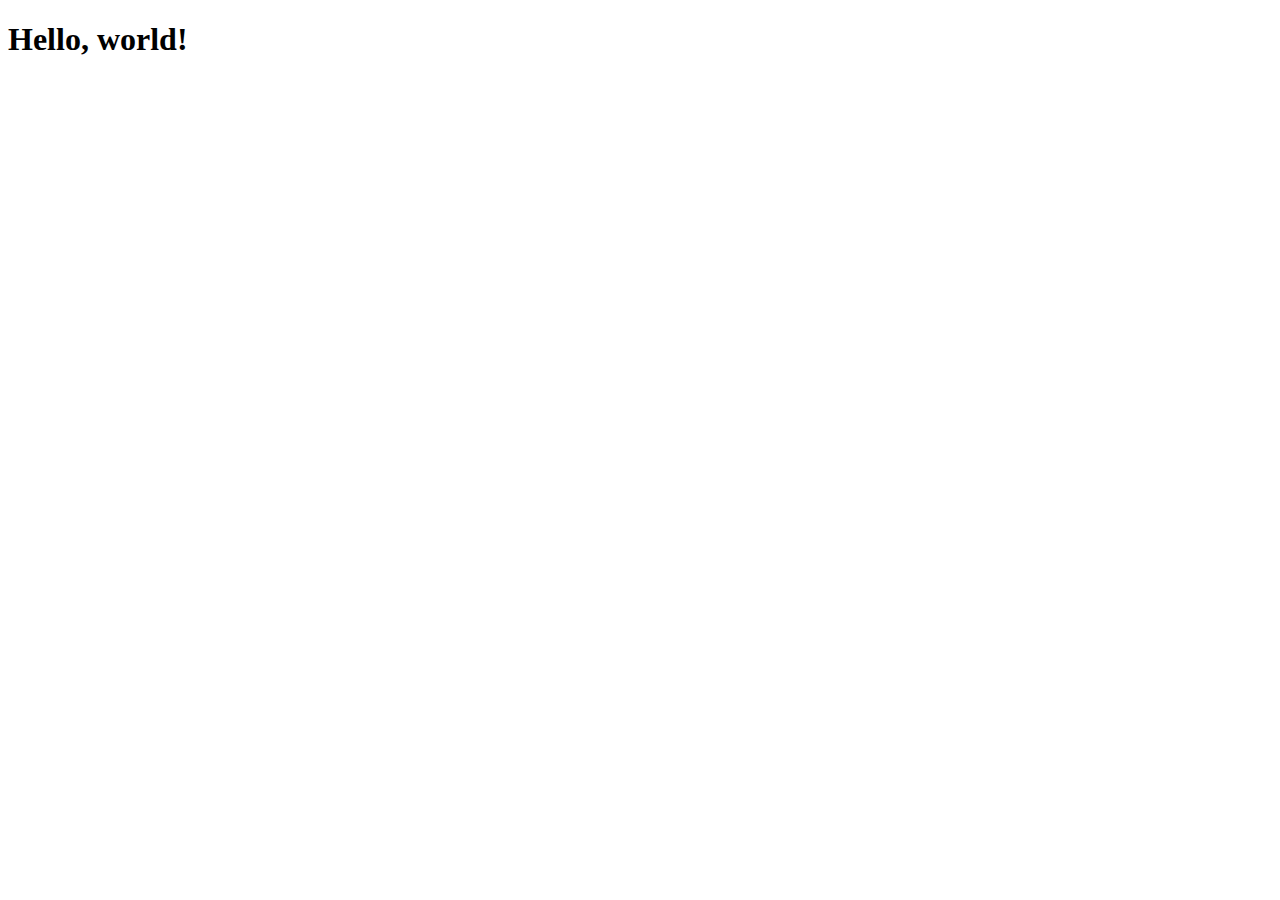
==== index.html @ a8c80caf "nothing" ====
<!doctype html>
<html lang="en">

<head>
    <!-- Required meta tags -->
    <meta charset="utf-8">
    <meta name="viewport" content="width=device-width, initial-scale=1, shrink-to-fit=no">

    <!-- Bootstrap CSS -->
    <link rel="stylesheet" href="https://cdn.jsdelivr.net/npm/bootstrap@4.6.0/dist/css/bootstrap.min.css" integrity="sha384-B0vP5xmATw1+K9KRQjQERJvTumQW0nPEzvF6L/Z6nronJ3oUOFUFpCjEUQouq2+l" crossorigin="anonymous">

    <!-- My CSS -->
    <link rel="stylesheet" href="css/main.css">

    <title>D'Body Shop</title>
</head>

<body>
    <h1>Hello, world!</h1>

    <!-- Optional JavaScript; choose one of the two! -->

    <!-- Option 1: jQuery and Bootstrap Bundle (includes Popper) -->
    <script src="https://code.jquery.com/jquery-3.5.1.slim.min.js" integrity="sha384-DfXdz2htPH0lsSSs5nCTpuj/zy4C+OGpamoFVy38MVBnE+IbbVYUew+OrCXaRkfj" crossorigin="anonymous"></script>
    <script src="https://cdn.jsdelivr.net/npm/bootstrap@4.6.0/dist/js/bootstrap.bundle.min.js" integrity="sha384-Piv4xVNRyMGpqkS2by6br4gNJ7DXjqk09RmUpJ8jgGtD7zP9yug3goQfGII0yAns" crossorigin="anonymous"></script>

    <!-- Option 2: Separate Popper and Bootstrap JS -->
    <!--
    <script src="https://code.jquery.com/jquery-3.5.1.slim.min.js" integrity="sha384-DfXdz2htPH0lsSSs5nCTpuj/zy4C+OGpamoFVy38MVBnE+IbbVYUew+OrCXaRkfj" crossorigin="anonymous"></script>
    <script src="https://cdn.jsdelivr.net/npm/popper.js@1.16.1/dist/umd/popper.min.js" integrity="sha384-9/reFTGAW83EW2RDu2S0VKaIzap3H66lZH81PoYlFhbGU+6BZp6G7niu735Sk7lN" crossorigin="anonymous"></script>
    <script src="https://cdn.jsdelivr.net/npm/bootstrap@4.6.0/dist/js/bootstrap.min.js" integrity="sha384-+YQ4JLhjyBLPDQt//I+STsc9iw4uQqACwlvpslubQzn4u2UU2UFM80nGisd026JF" crossorigin="anonymous"></script>
    -->
</body>

</html>
---- css/main.css ----
body {
  background-image: url(../img/bg.png);
  background-position: top;
  background-repeat: no-repeat;
  background-size: 100vmax;
}

/*# sourceMappingURL=main.css.map */
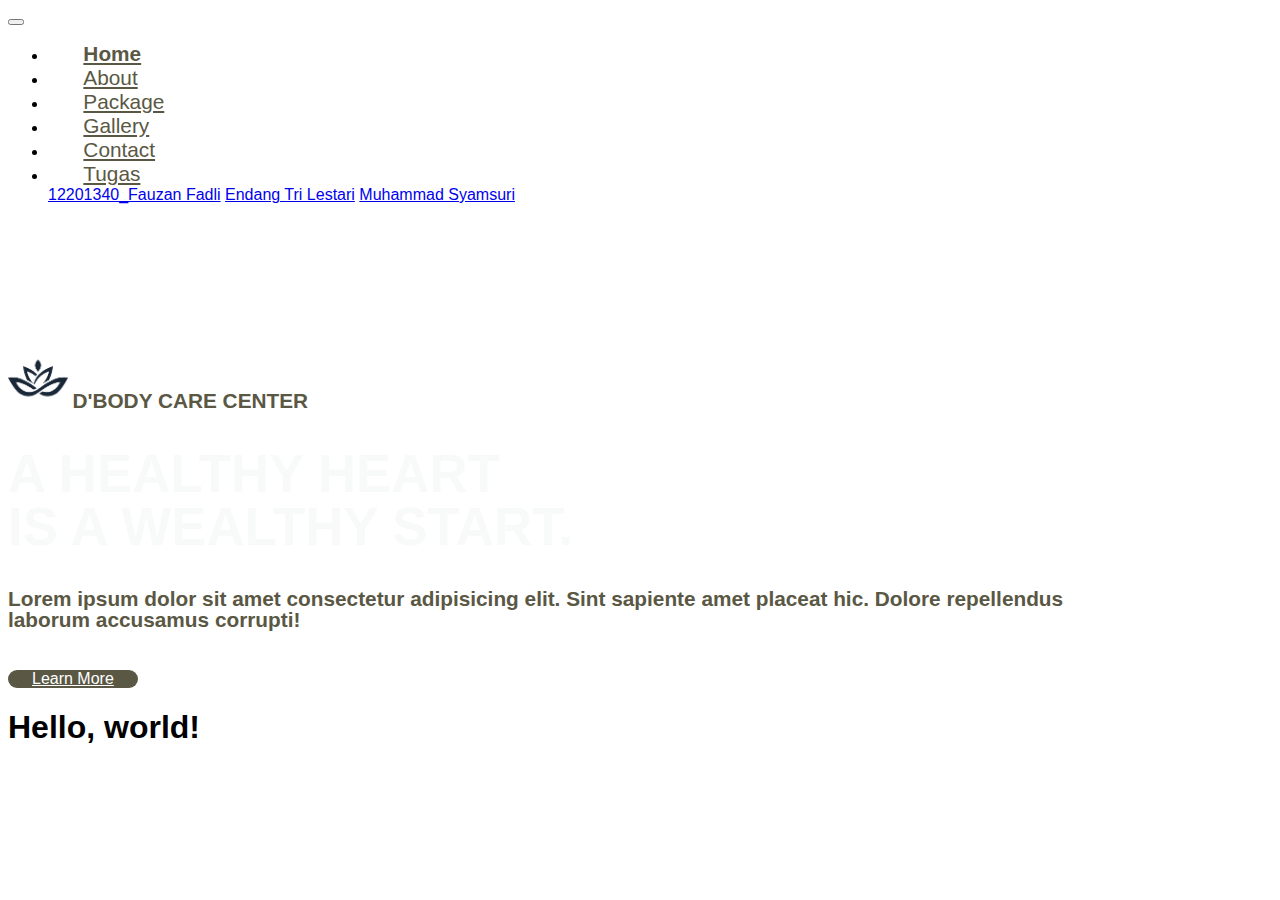
==== commit 3657e72c: "Tinggal ikon sosmed" ====
--- a/index.html
+++ b/index.html
@@ -16,6 +16,59 @@
 </head>
 
 <body>
+
+<!-- NavBar -->
+<div class="container my-4">
+  <nav class="navbar navbar-expand-lg navbar-light bg-transparent custom-nav">
+    <a class="navbar-brand" href="#"></a>
+    <button class="navbar-toggler" type="button" data-toggle="collapse" data-target="#navbarNavDropdown" aria-controls="navbarNavDropdown" aria-expanded="false" aria-label="Toggle navigation">
+      <span class="navbar-toggler-icon"></span>
+    </button>
+    <div class="collapse navbar-collapse justify-content-center" id="navbarNavDropdown">
+      <ul class="navbar-nav">
+        <li class="nav-item active">
+          <a class="nav-link home" href="#">Home</a>
+        </li>
+        <li class="nav-item">
+          <a class="nav-link navLink" href="#">About</a>
+        </li>
+        <li class="nav-item">
+          <a class="nav-link navLink" href="#">Package</a>
+        </li>
+        <li class="nav-item">
+          <a class="nav-link navLink" href="#">Gallery</a>
+        </li>
+        <li class="nav-item">
+          <a class="nav-link navLink" href="#">Contact</a>
+        </li>
+        <li class="nav-item dropdown">
+          <a class="nav-link navLink dropdown-toggle" href="#" id="navbarDropdownMenuLink" role="button" data-toggle="dropdown" aria-haspopup="true" aria-expanded="false">
+            Tugas
+          </a>
+          <div class="dropdown-menu" aria-labelledby="navbarDropdownMenuLink">
+            <a class="dropdown-item" href="#">12201340_Fauzan Fadli</a>
+            <a class="dropdown-item" href="#">Endang Tri Lestari</a>
+            <a class="dropdown-item" href="#">Muhammad Syamsuri</a>
+          </div>
+        </li>
+      </ul>
+    </div>
+  </nav>
+</div>
+
+<div class="container">
+    <div class="row main-text justify-content-end">
+        <div class="col-12 col-lg-6">
+            <img src="img/logo.png" alt="D'Body Care Center - logo">
+            <span>D'Body Care Center</span>
+            <h1>a healthy heart<br>is a wealthy start.</h1>
+            <p>Lorem ipsum dolor sit amet consectetur adipisicing elit. Sint sapiente amet placeat hic. Dolore repellendus laborum accusamus corrupti!</p>
+            <br>
+            <a href="#" class="btn">Learn More</a>
+        </div>
+    </div>
+</div>
+
     <h1>Hello, world!</h1>
 
     <!-- Optional JavaScript; choose one of the two! -->
--- a/css/main.css
+++ b/css/main.css
@@ -1,8 +1,81 @@
 body {
+  font-family: "Montserrat", sans-serif;
+}
+body::before {
+  content: "";
   background-image: url(../img/bg.png);
   background-position: top;
   background-repeat: no-repeat;
   background-size: 100vmax;
+  opacity: 0.9;
+  position: absolute;
+  top: 0;
+  bottom: 0;
+  left: 0;
+  right: 0;
+}
+
+.custom-nav #navbarNavDropdown .navbar-nav .nav-item .home {
+  font-weight: 700;
+}
+.custom-nav #navbarNavDropdown .navbar-nav .nav-item .navLink {
+  font-weight: 500;
+}
+.custom-nav #navbarNavDropdown .navbar-nav .nav-item .home, .custom-nav #navbarNavDropdown .navbar-nav .nav-item .navLink {
+  color: #5a5844;
+  margin-left: 1.7em;
+  margin-right: 1.7em;
+  transition: 0.3s;
+  font-size: 1.3rem;
+}
+.custom-nav #navbarNavDropdown .navbar-nav .nav-item .home:hover, .custom-nav #navbarNavDropdown .navbar-nav .nav-item .navLink:hover {
+  background-color: #5a5844;
+  color: #eaeeed;
+  padding-left: 0.5em;
+  padding-right: 0.5em;
+  border-radius: 2em;
+}
+
+.main-text {
+  margin-top: 9em;
+  margin-right: 8em;
+}
+.main-text img {
+  width: 60px;
+}
+.main-text span {
+  text-transform: uppercase;
+}
+.main-text h1 {
+  font-weight: 800;
+  font-size: 3.3rem;
+  color: #f8f9f9;
+  text-transform: uppercase;
+  white-space: nowrap;
+}
+.main-text span, .main-text p {
+  font-weight: 700;
+  color: #5a5844;
+  font-size: 1.3rem;
+}
+.main-text h1, .main-text p {
+  line-height: 1;
+}
+.main-text a {
+  display: inline-block;
+  color: white;
+  border-radius: 2em;
+  background-color: #5a5844;
+  padding-left: 1.5em;
+  padding-right: 1.5em;
+  font-weight: 500;
+  font-size: 1rem;
+  transition: 0.2s;
+}
+.main-text a:hover {
+  color: black;
+  background-color: transparent;
+  border: 2px solid #5a5844;
 }
 
 /*# sourceMappingURL=main.css.map */
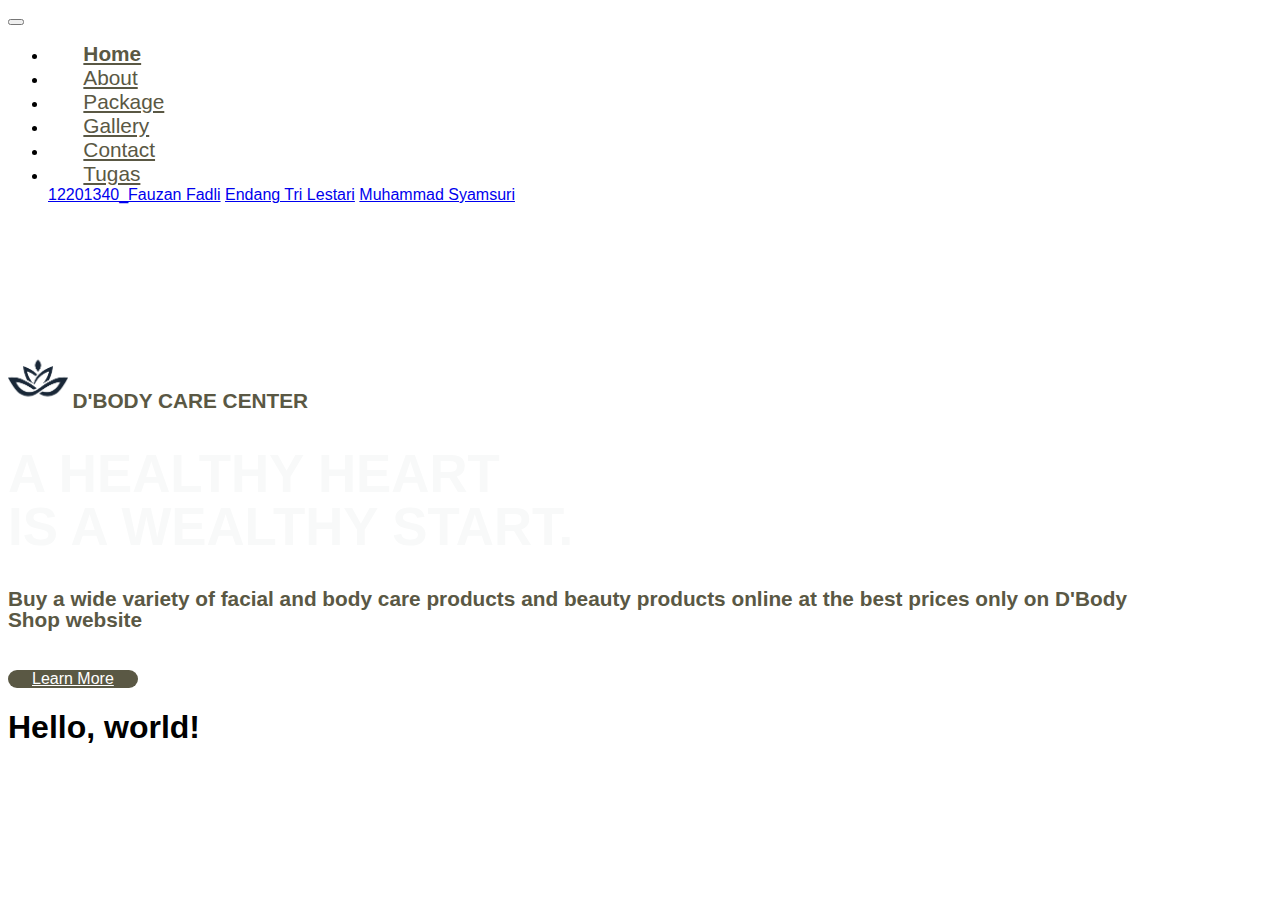
==== commit 9e4cd120: "Ubah tulisan Lorem" ====
--- a/index.html
+++ b/index.html
@@ -62,7 +62,7 @@
             <img src="img/logo.png" alt="D'Body Care Center - logo">
             <span>D'Body Care Center</span>
             <h1>a healthy heart<br>is a wealthy start.</h1>
-            <p>Lorem ipsum dolor sit amet consectetur adipisicing elit. Sint sapiente amet placeat hic. Dolore repellendus laborum accusamus corrupti!</p>
+            <p>Buy a wide variety of facial and body care products and beauty products online at the best prices only on D'Body Shop website</p>
             <br>
             <a href="#" class="btn">Learn More</a>
         </div>
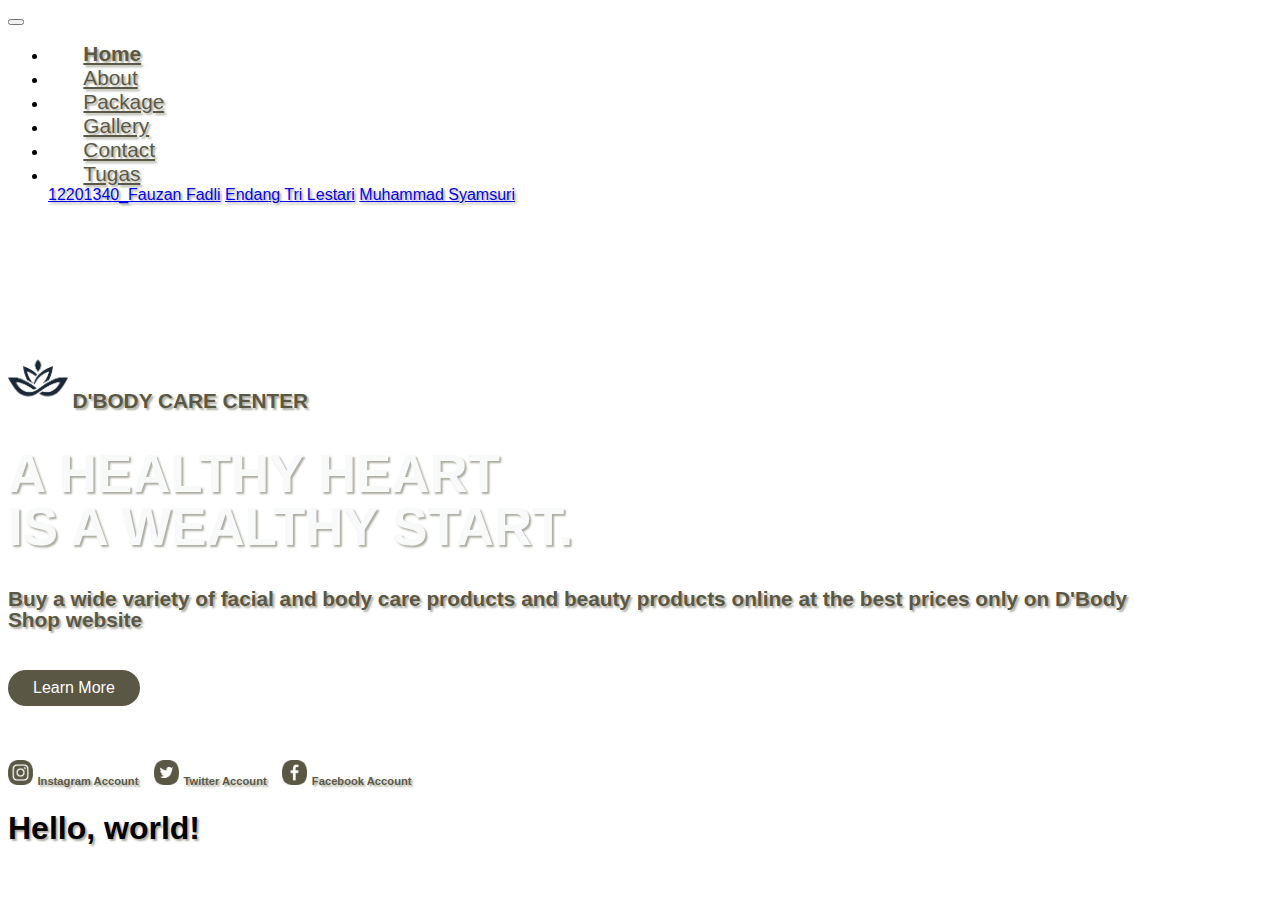
==== commit 8d660b71: "Kasih shadow pada teks" ====
--- a/index.html
+++ b/index.html
@@ -59,12 +59,19 @@
 <div class="container">
     <div class="row main-text justify-content-end">
         <div class="col-12 col-lg-6">
-            <img src="img/logo.png" alt="D'Body Care Center - logo">
-            <span>D'Body Care Center</span>
+            <img id="logo" src="img/logo.png" alt="D'Body Care Center - logo">
+            <span id="instanceName">D'Body Care Center</span>
             <h1>a healthy heart<br>is a wealthy start.</h1>
             <p>Buy a wide variety of facial and body care products and beauty products online at the best prices only on D'Body Shop website</p>
             <br>
-            <a href="#" class="btn">Learn More</a>
+            <a href="#" id="btn">Learn More</a>
+            <br><br><br><br>
+            <a href="https://www.instagram.com"><img id="icon" src="img/ic-ig.png" alt="Instagram Logo">
+            <span id="iconText">Instagram Account</span></a>
+            <a href="https://twitter.com"><img id="icon" src="img/ic-tw.png" alt="Twitter Logo">
+            <span id="iconText">Twitter Account</span></a>
+            <a href="https://www.facebook.com"><img id="icon" src="img/ic-fb.png" alt="Facebook Logo">
+            <span id="iconText">Facebook Account</span></a>
         </div>
     </div>
 </div>
--- a/css/main.css
+++ b/css/main.css
@@ -1,5 +1,6 @@
 body {
   font-family: "Montserrat", sans-serif;
+  text-shadow: 2px 2px 2px rgba(90, 88, 68, 0.5);
 }
 body::before {
   content: "";
@@ -40,10 +41,10 @@
   margin-top: 9em;
   margin-right: 8em;
 }
-.main-text img {
+.main-text #logo {
   width: 60px;
 }
-.main-text span {
+.main-text #instanceName {
   text-transform: uppercase;
 }
 .main-text h1 {
@@ -53,7 +54,7 @@
   text-transform: uppercase;
   white-space: nowrap;
 }
-.main-text span, .main-text p {
+.main-text #instanceName, .main-text p {
   font-weight: 700;
   color: #5a5844;
   font-size: 1.3rem;
@@ -61,21 +62,35 @@
 .main-text h1, .main-text p {
   line-height: 1;
 }
-.main-text a {
+.main-text #btn {
   display: inline-block;
+  text-decoration: none;
+  border: 0;
   color: white;
   border-radius: 2em;
   background-color: #5a5844;
-  padding-left: 1.5em;
-  padding-right: 1.5em;
+  padding: 0.5em 1.5em;
   font-weight: 500;
   font-size: 1rem;
   transition: 0.2s;
+  border: 1px solid transparent;
 }
-.main-text a:hover {
+.main-text #btn:hover {
   color: black;
   background-color: transparent;
-  border: 2px solid #5a5844;
+  border: 1px solid #5a5844;
+}
+.main-text a {
+  text-decoration: none;
+}
+.main-text #icon {
+  width: 25px;
+}
+.main-text #iconText {
+  font-weight: 700;
+  color: #5a5844;
+  font-size: 0.7rem;
+  margin-right: 1em;
 }
 
 /*# sourceMappingURL=main.css.map */
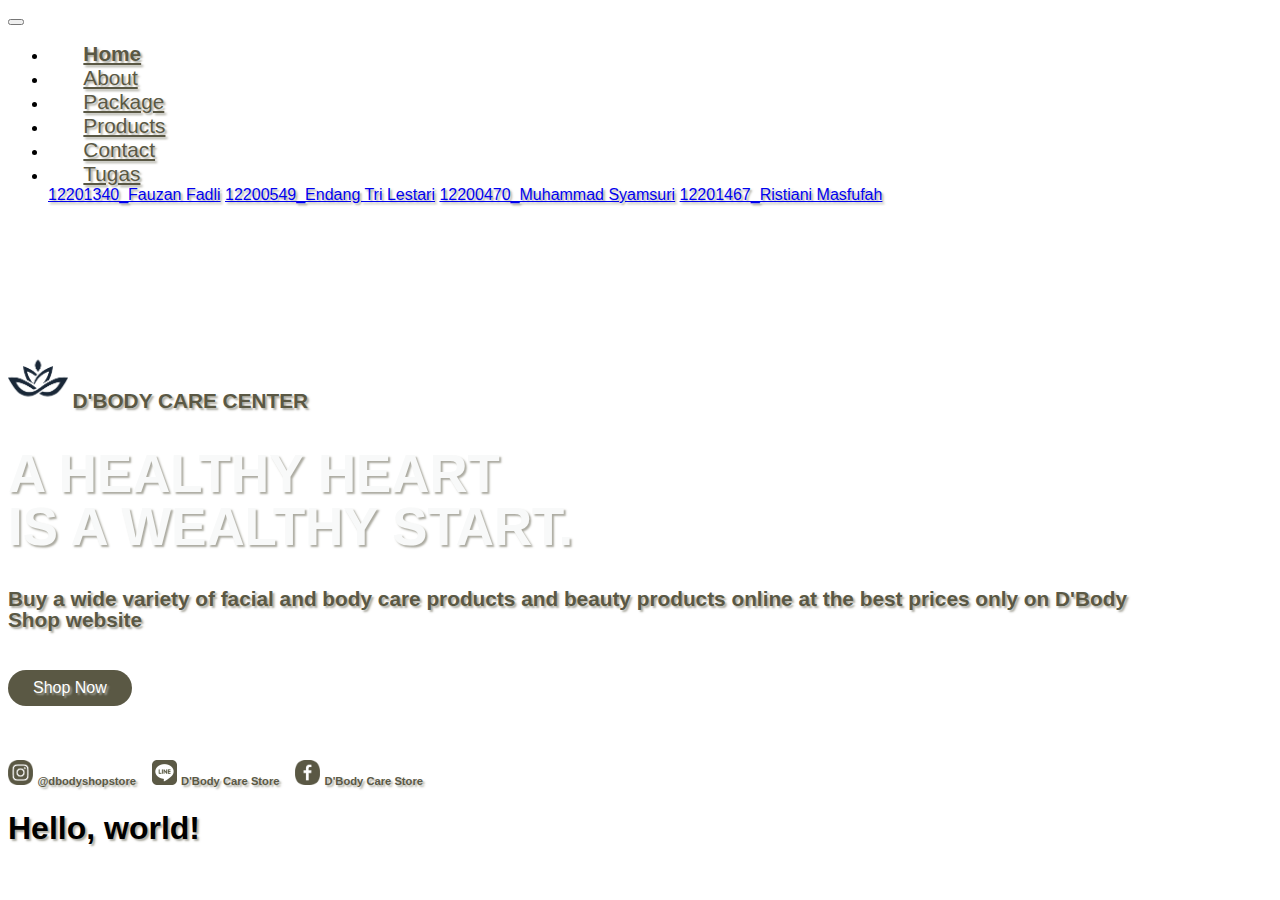
==== commit 9519f746: "Mengubah section sosmed" ====
--- a/index.html
+++ b/index.html
@@ -1,6 +1,5 @@
 <!doctype html>
 <html lang="en">
-
 <head>
     <!-- Required meta tags -->
     <meta charset="utf-8">
@@ -16,7 +15,6 @@
 </head>
 
 <body>
-
 <!-- NavBar -->
 <div class="container my-4">
   <nav class="navbar navbar-expand-lg navbar-light bg-transparent custom-nav">
@@ -36,7 +34,7 @@
           <a class="nav-link navLink" href="#">Package</a>
         </li>
         <li class="nav-item">
-          <a class="nav-link navLink" href="#">Gallery</a>
+          <a class="nav-link navLink" href="#">Products</a>
         </li>
         <li class="nav-item">
           <a class="nav-link navLink" href="#">Contact</a>
@@ -47,8 +45,9 @@
           </a>
           <div class="dropdown-menu" aria-labelledby="navbarDropdownMenuLink">
             <a class="dropdown-item" href="#">12201340_Fauzan Fadli</a>
-            <a class="dropdown-item" href="#">Endang Tri Lestari</a>
-            <a class="dropdown-item" href="#">Muhammad Syamsuri</a>
+            <a class="dropdown-item" href="#">12200549_Endang Tri Lestari</a>
+            <a class="dropdown-item" href="#">12200470_Muhammad Syamsuri</a>
+            <a class="dropdown-item" href="#">12201467_Ristiani Masfufah </a>
           </div>
         </li>
       </ul>
@@ -64,14 +63,14 @@
             <h1>a healthy heart<br>is a wealthy start.</h1>
             <p>Buy a wide variety of facial and body care products and beauty products online at the best prices only on D'Body Shop website</p>
             <br>
-            <a href="#" id="btn">Learn More</a>
+            <a href="#" id="btn">Shop Now</a>
             <br><br><br><br>
             <a href="https://www.instagram.com"><img id="icon" src="img/ic-ig.png" alt="Instagram Logo">
-            <span id="iconText">Instagram Account</span></a>
-            <a href="https://twitter.com"><img id="icon" src="img/ic-tw.png" alt="Twitter Logo">
-            <span id="iconText">Twitter Account</span></a>
+            <span id="iconText">@dbodyshopstore</span></a>
+            <a href="https://line.me"><img id="icon" src="img/ic-line.png" alt="Line Logo">
+            <span id="iconText">D'Body Care Store</span></a>
             <a href="https://www.facebook.com"><img id="icon" src="img/ic-fb.png" alt="Facebook Logo">
-            <span id="iconText">Facebook Account</span></a>
+            <span id="iconText">D'Body Care Store</span></a>
         </div>
     </div>
 </div>
@@ -91,5 +90,4 @@
     <script src="https://cdn.jsdelivr.net/npm/bootstrap@4.6.0/dist/js/bootstrap.min.js" integrity="sha384-+YQ4JLhjyBLPDQt//I+STsc9iw4uQqACwlvpslubQzn4u2UU2UFM80nGisd026JF" crossorigin="anonymous"></script>
     -->
 </body>
-
 </html>--- a/css/main.css
+++ b/css/main.css
@@ -8,7 +8,7 @@
   background-position: top;
   background-repeat: no-repeat;
   background-size: 100vmax;
-  opacity: 0.9;
+  opacity: 0.1;
   position: absolute;
   top: 0;
   bottom: 0;
@@ -74,11 +74,13 @@
   font-size: 1rem;
   transition: 0.2s;
   border: 1px solid transparent;
+  text-shadow: 2px 2px 2px rgba(234, 238, 237, 0.5);
 }
 .main-text #btn:hover {
   color: black;
   background-color: transparent;
   border: 1px solid #5a5844;
+  text-shadow: 2px 2px 2px rgba(90, 88, 68, 0.5);
 }
 .main-text a {
   text-decoration: none;
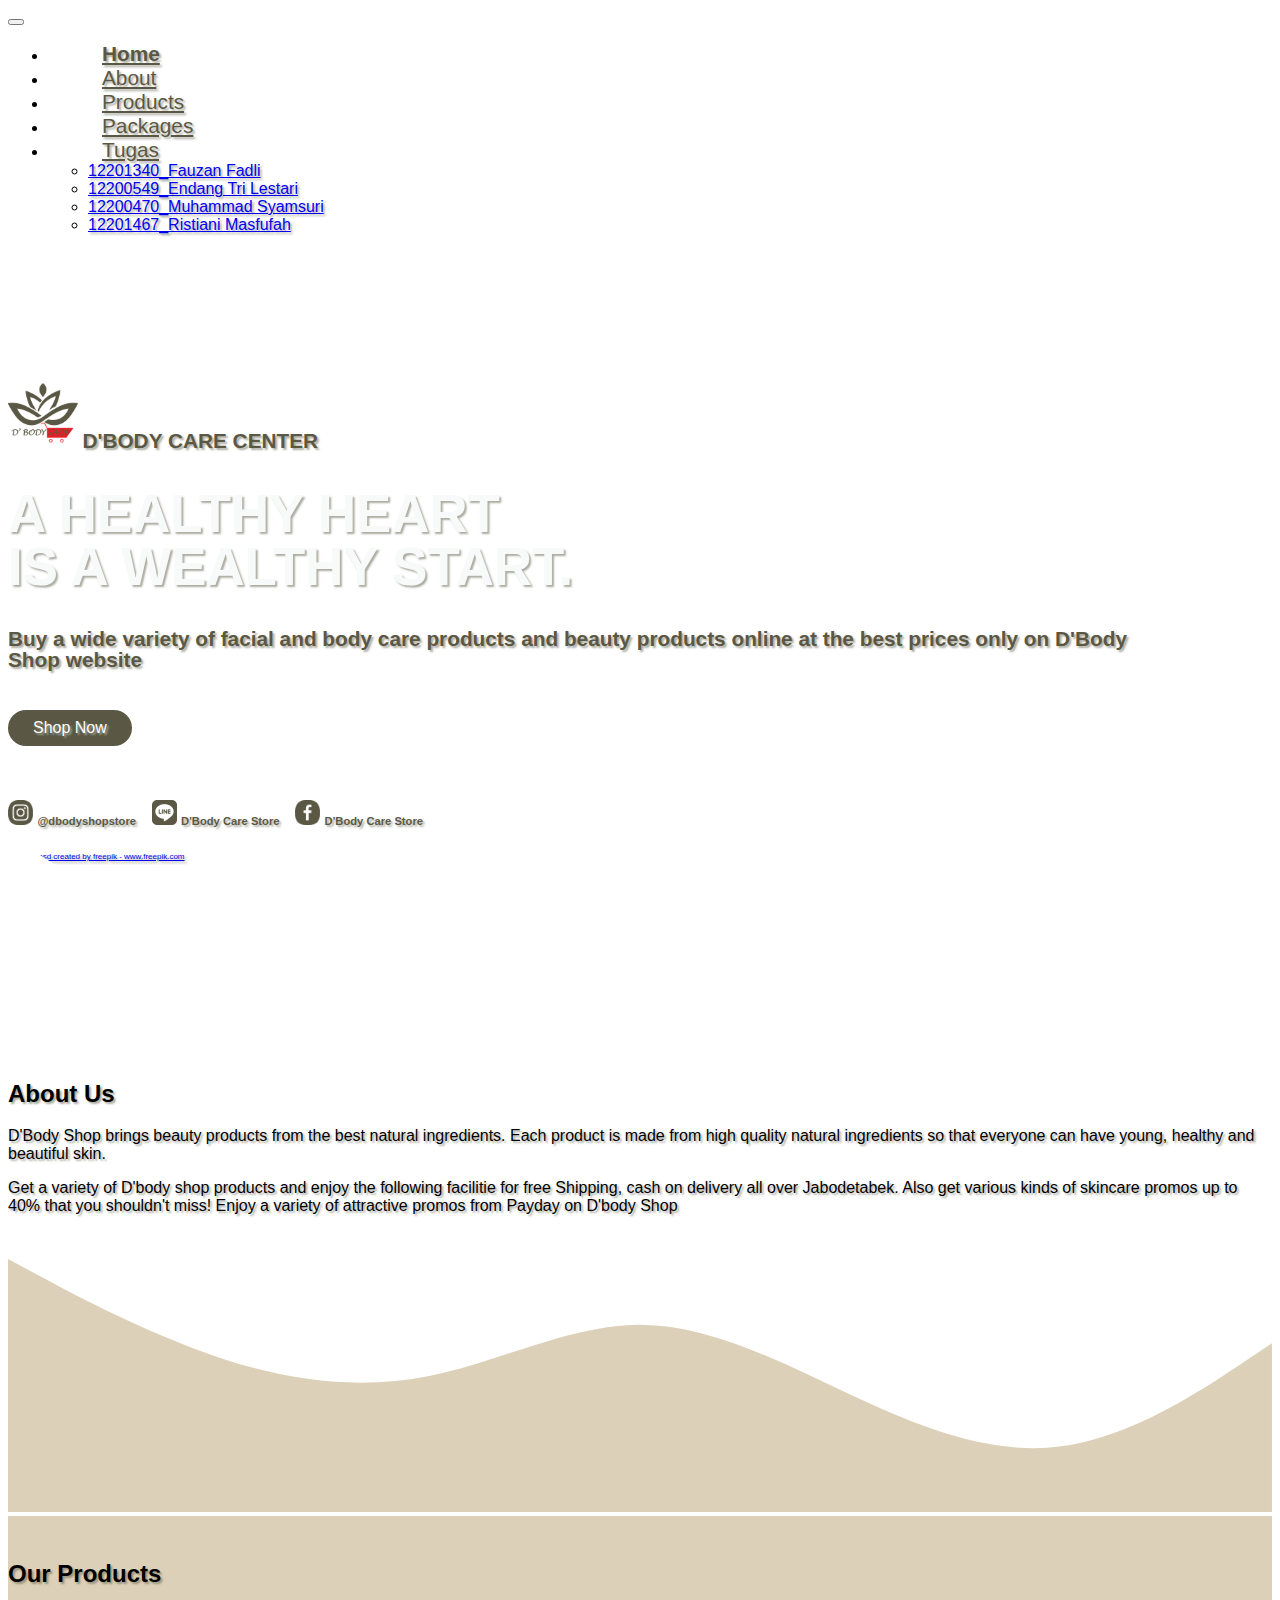
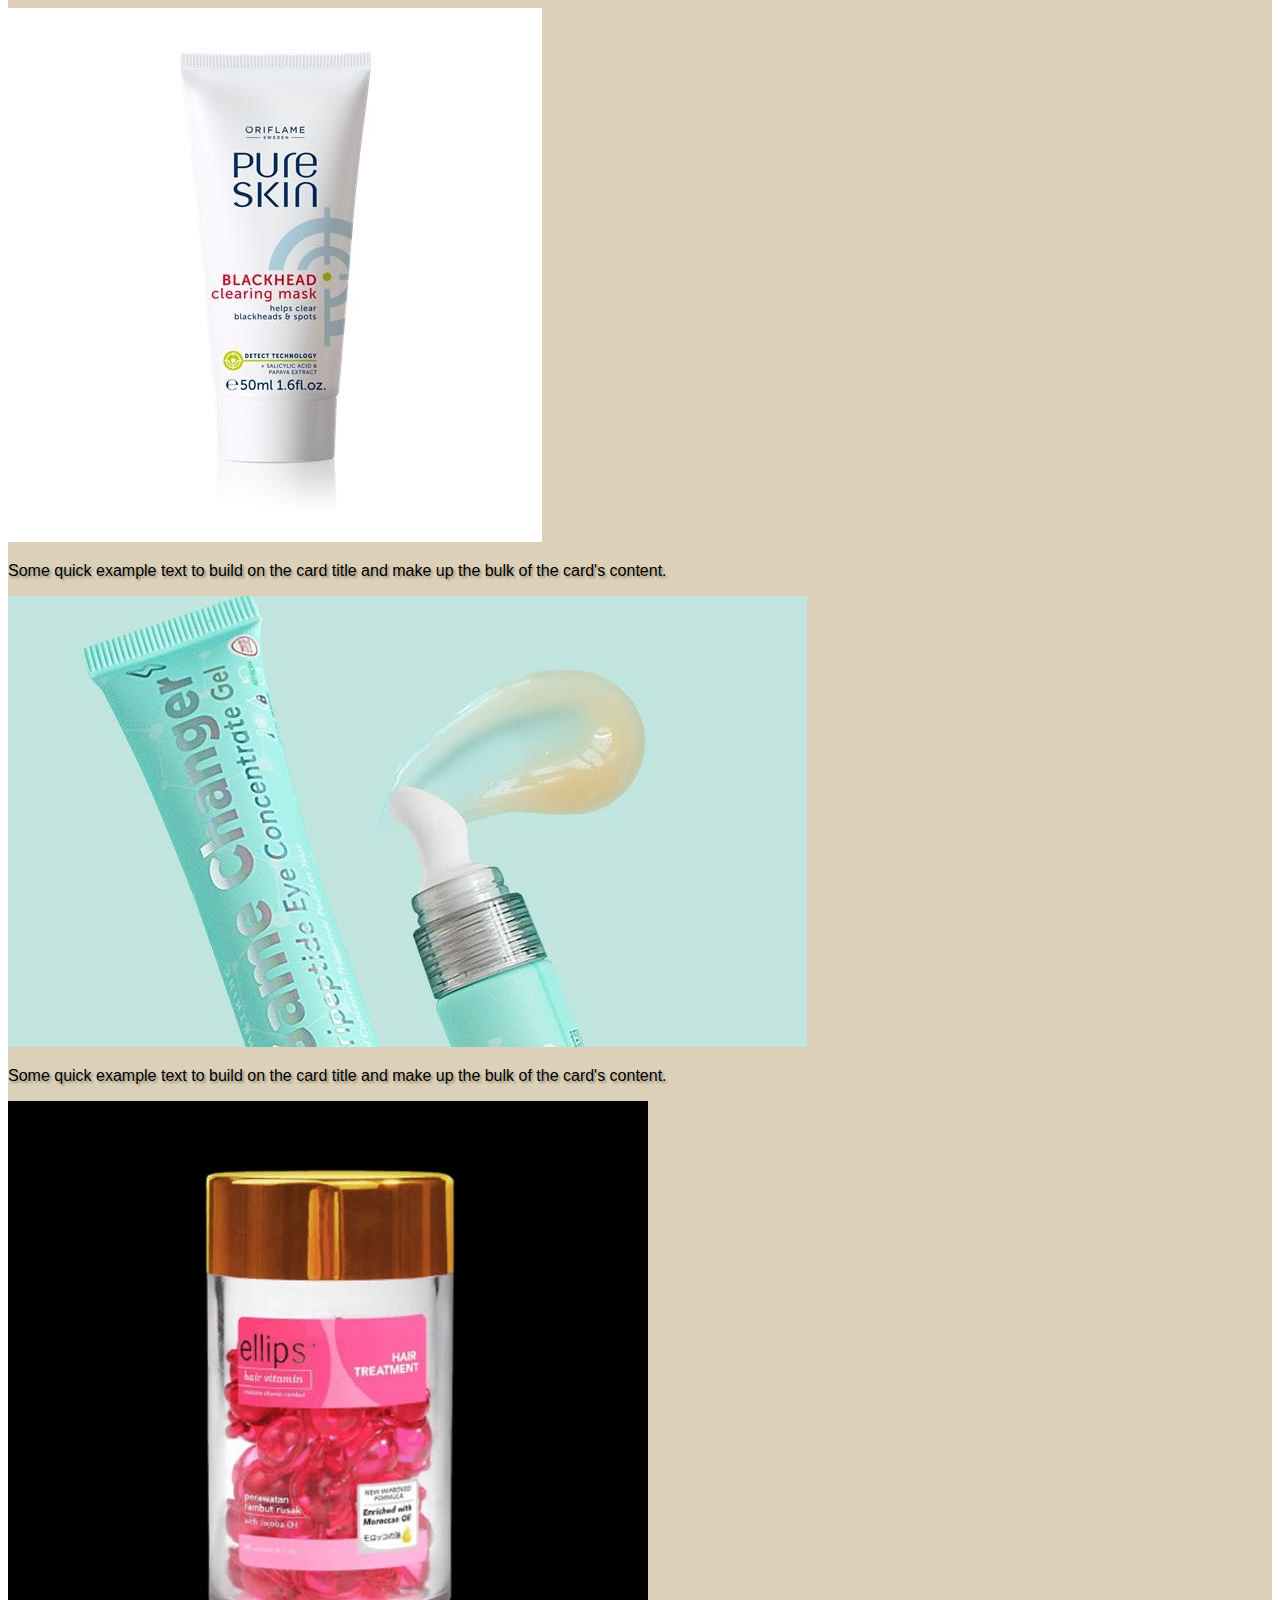
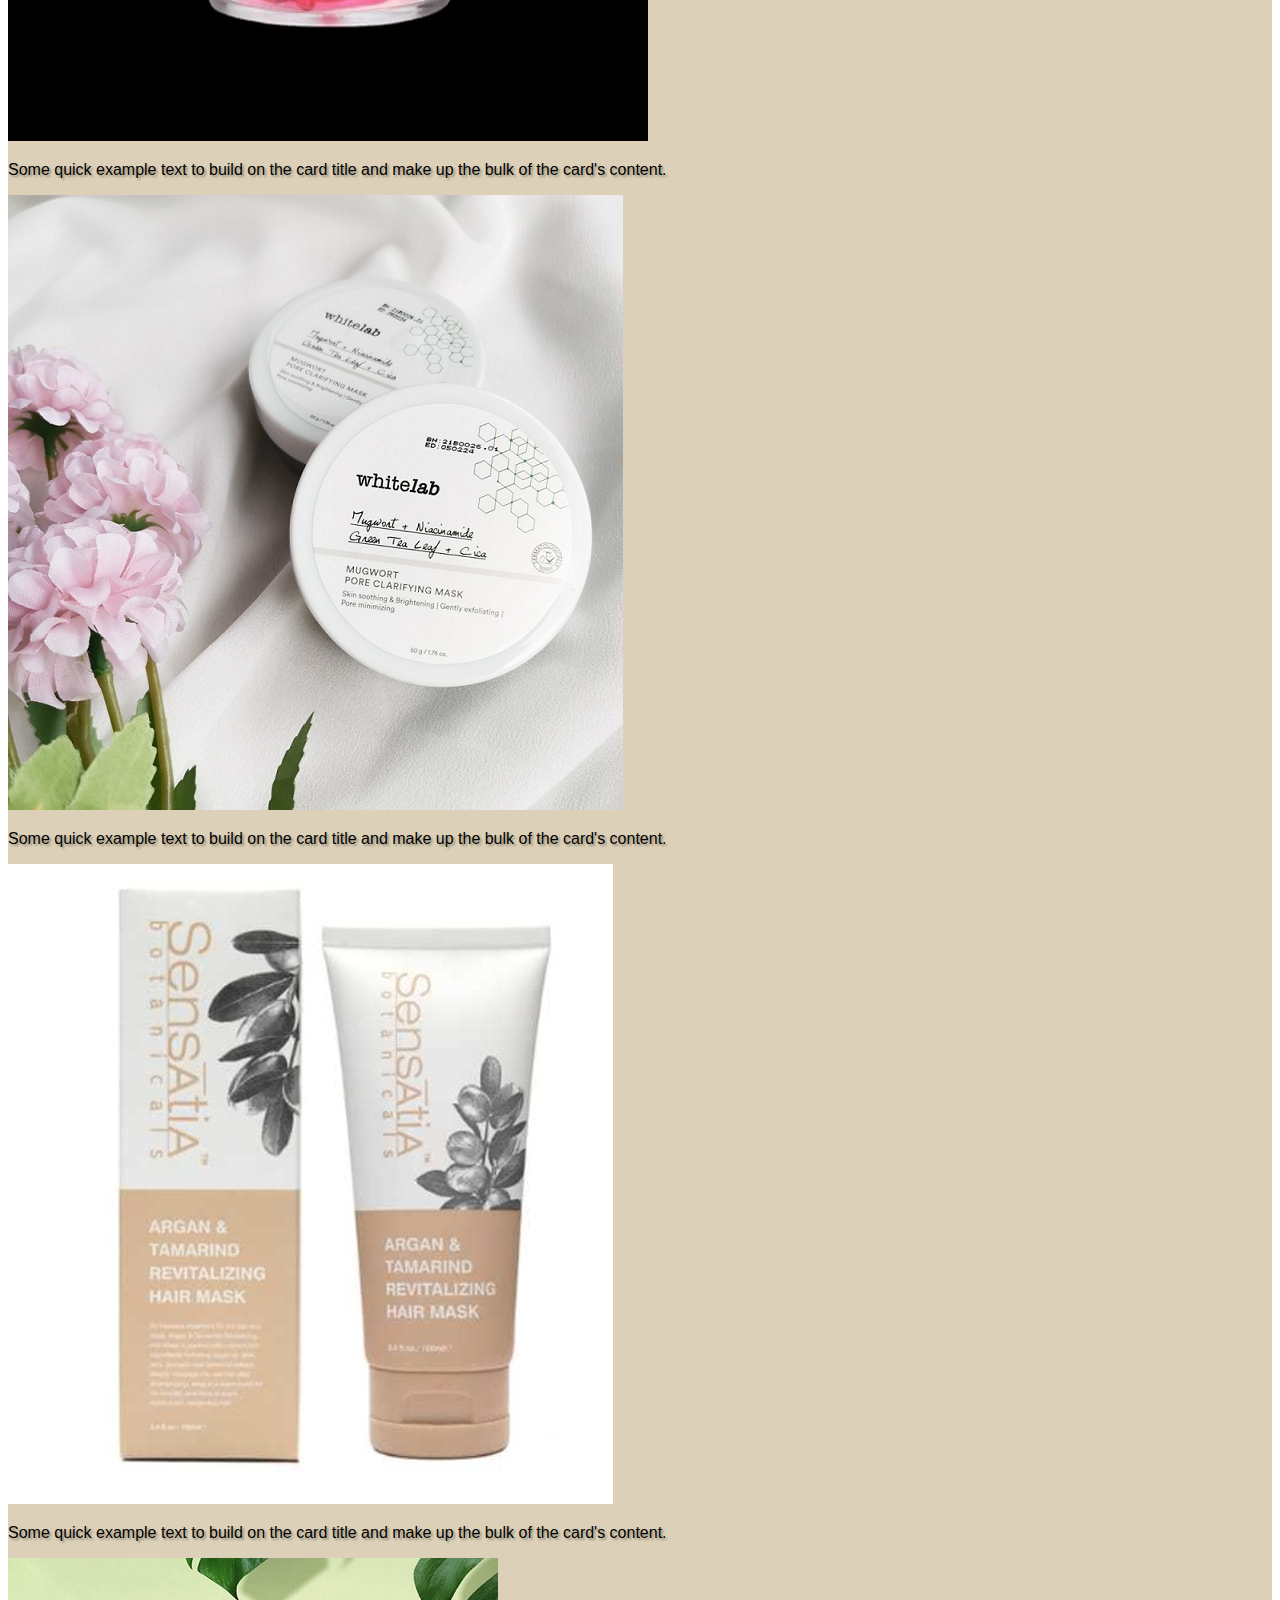
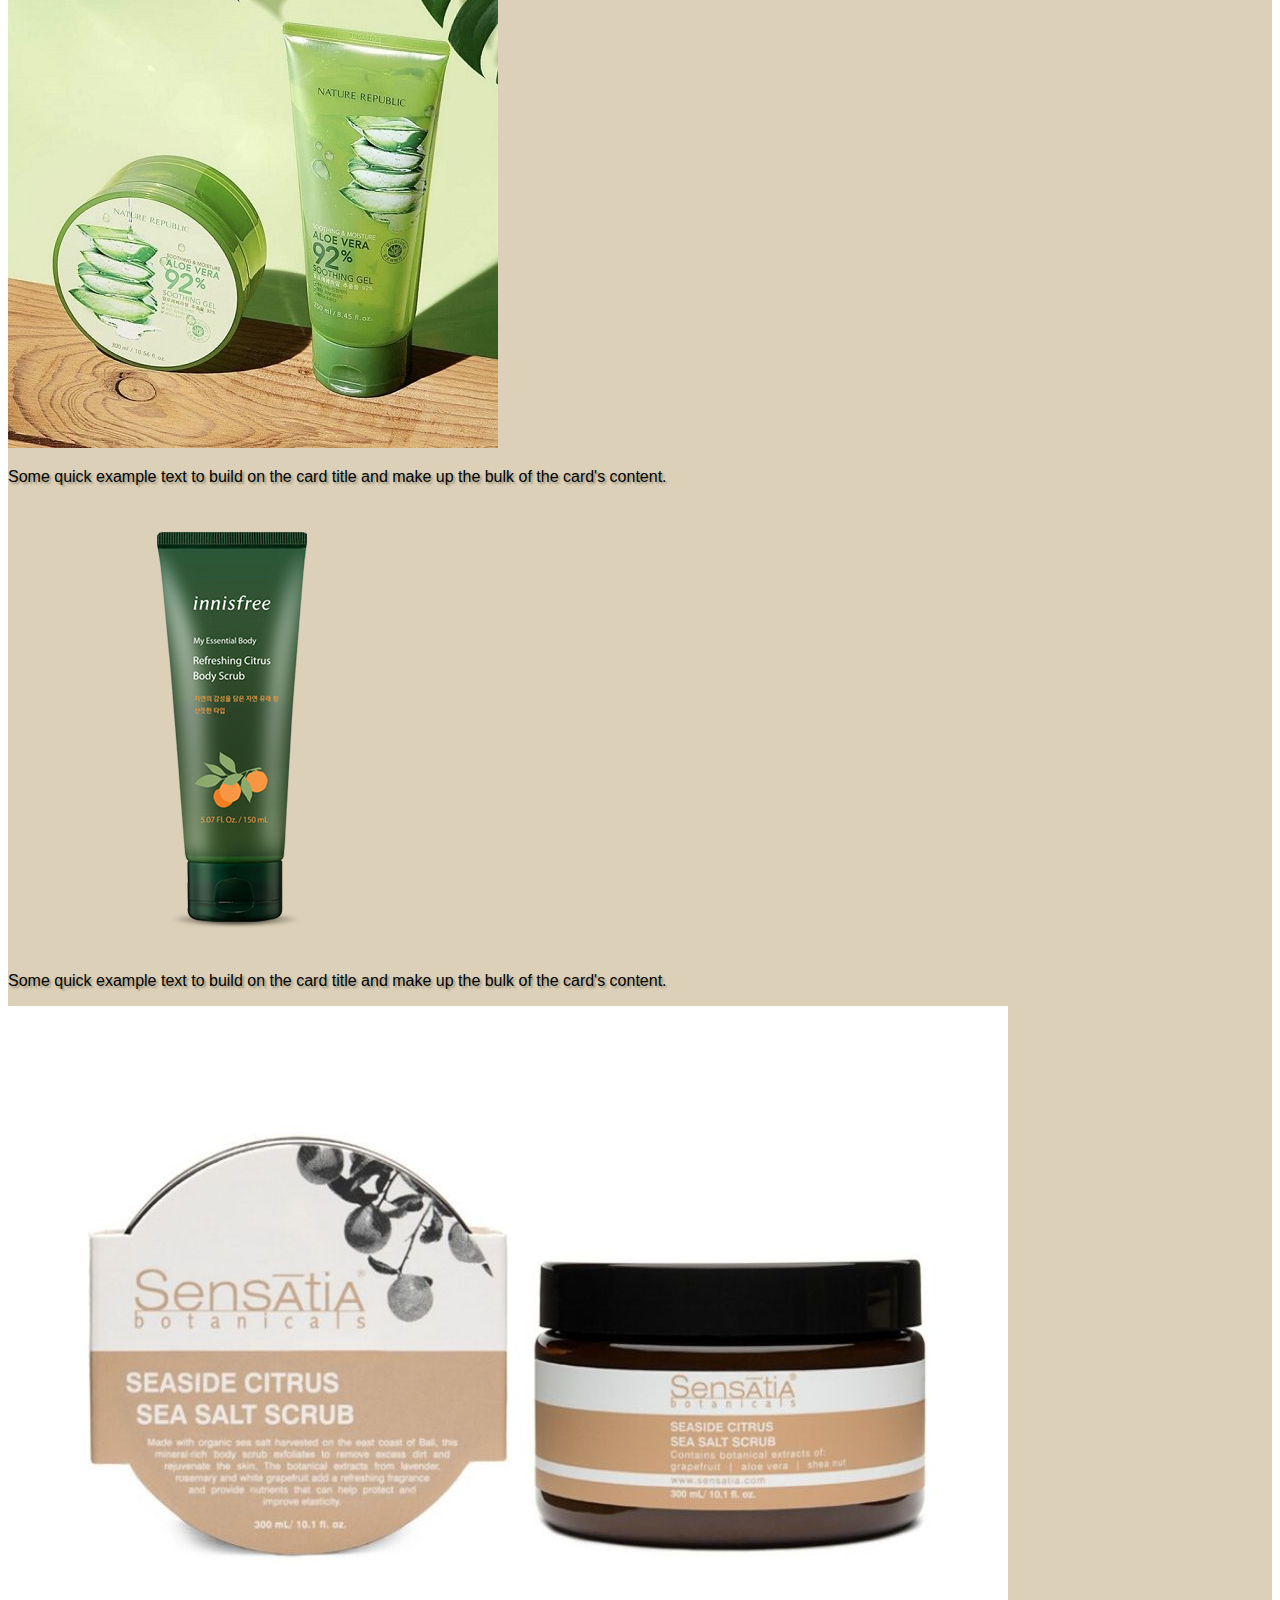
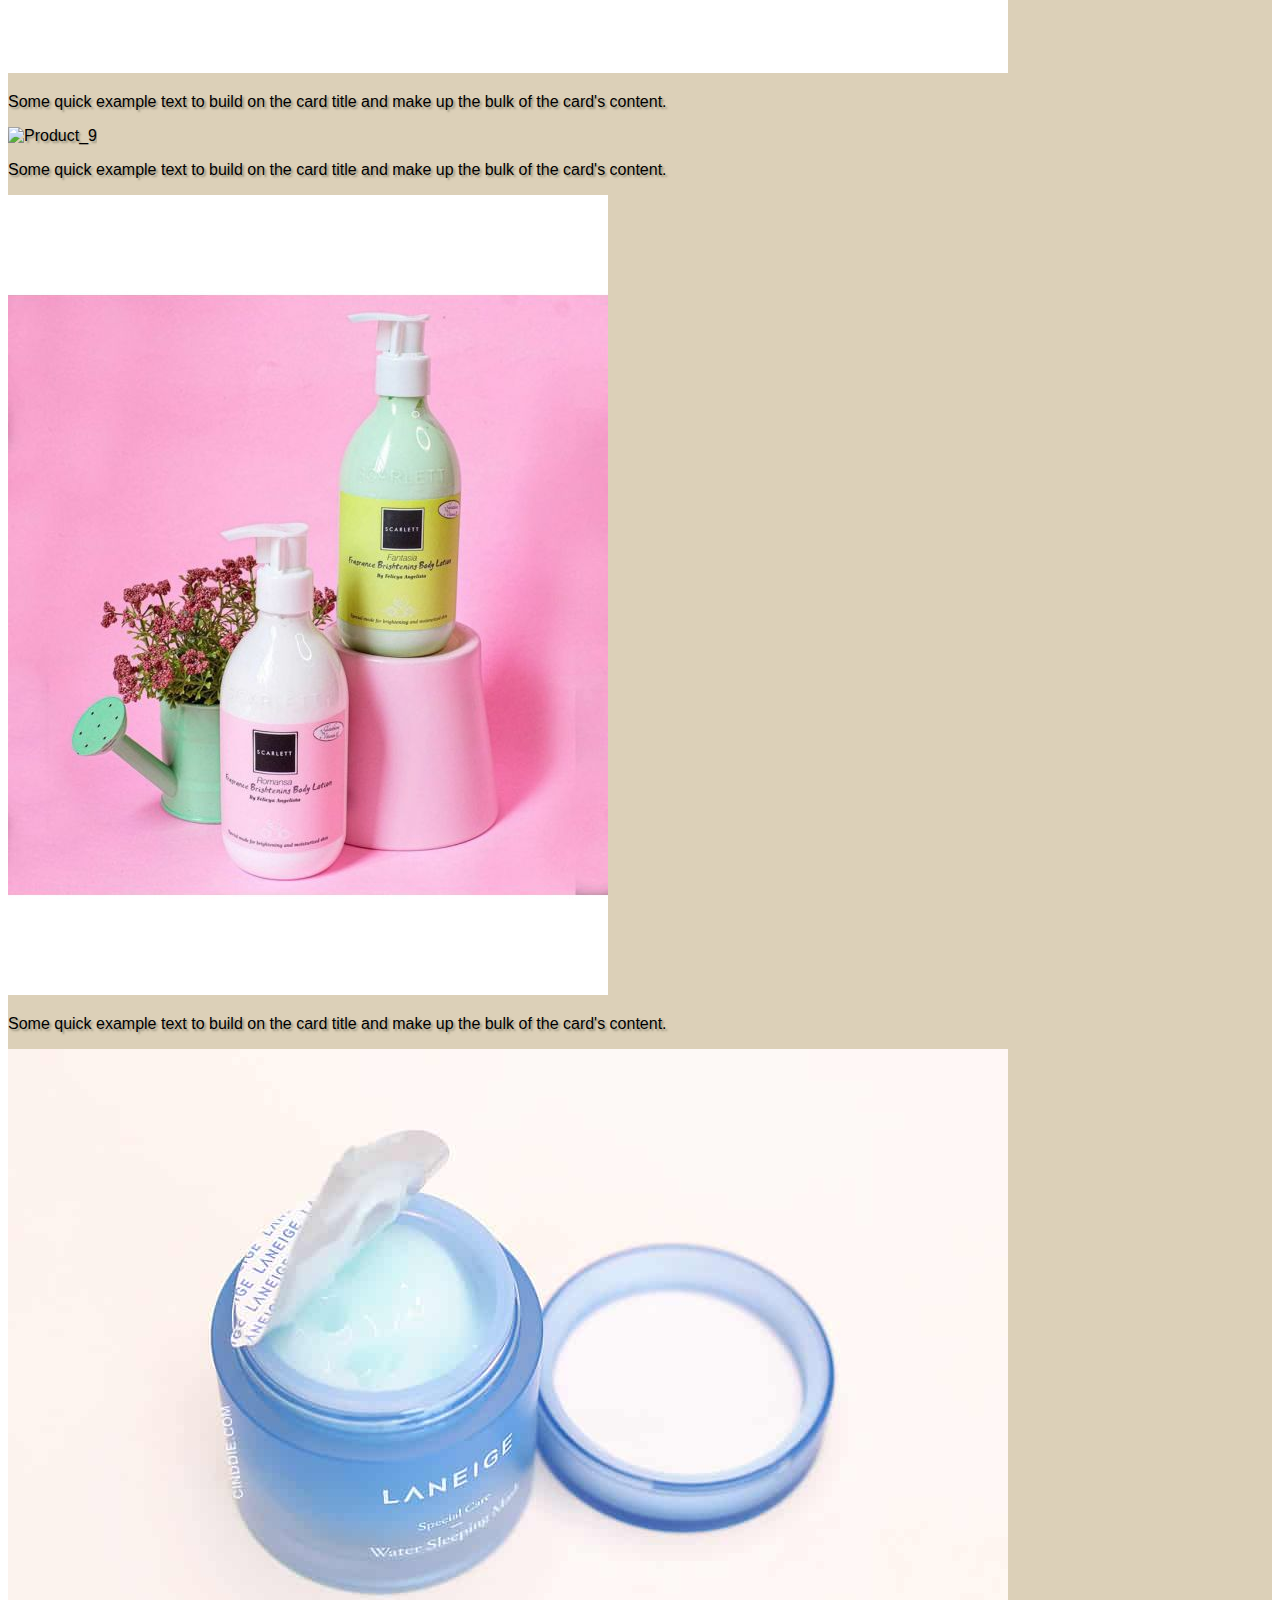
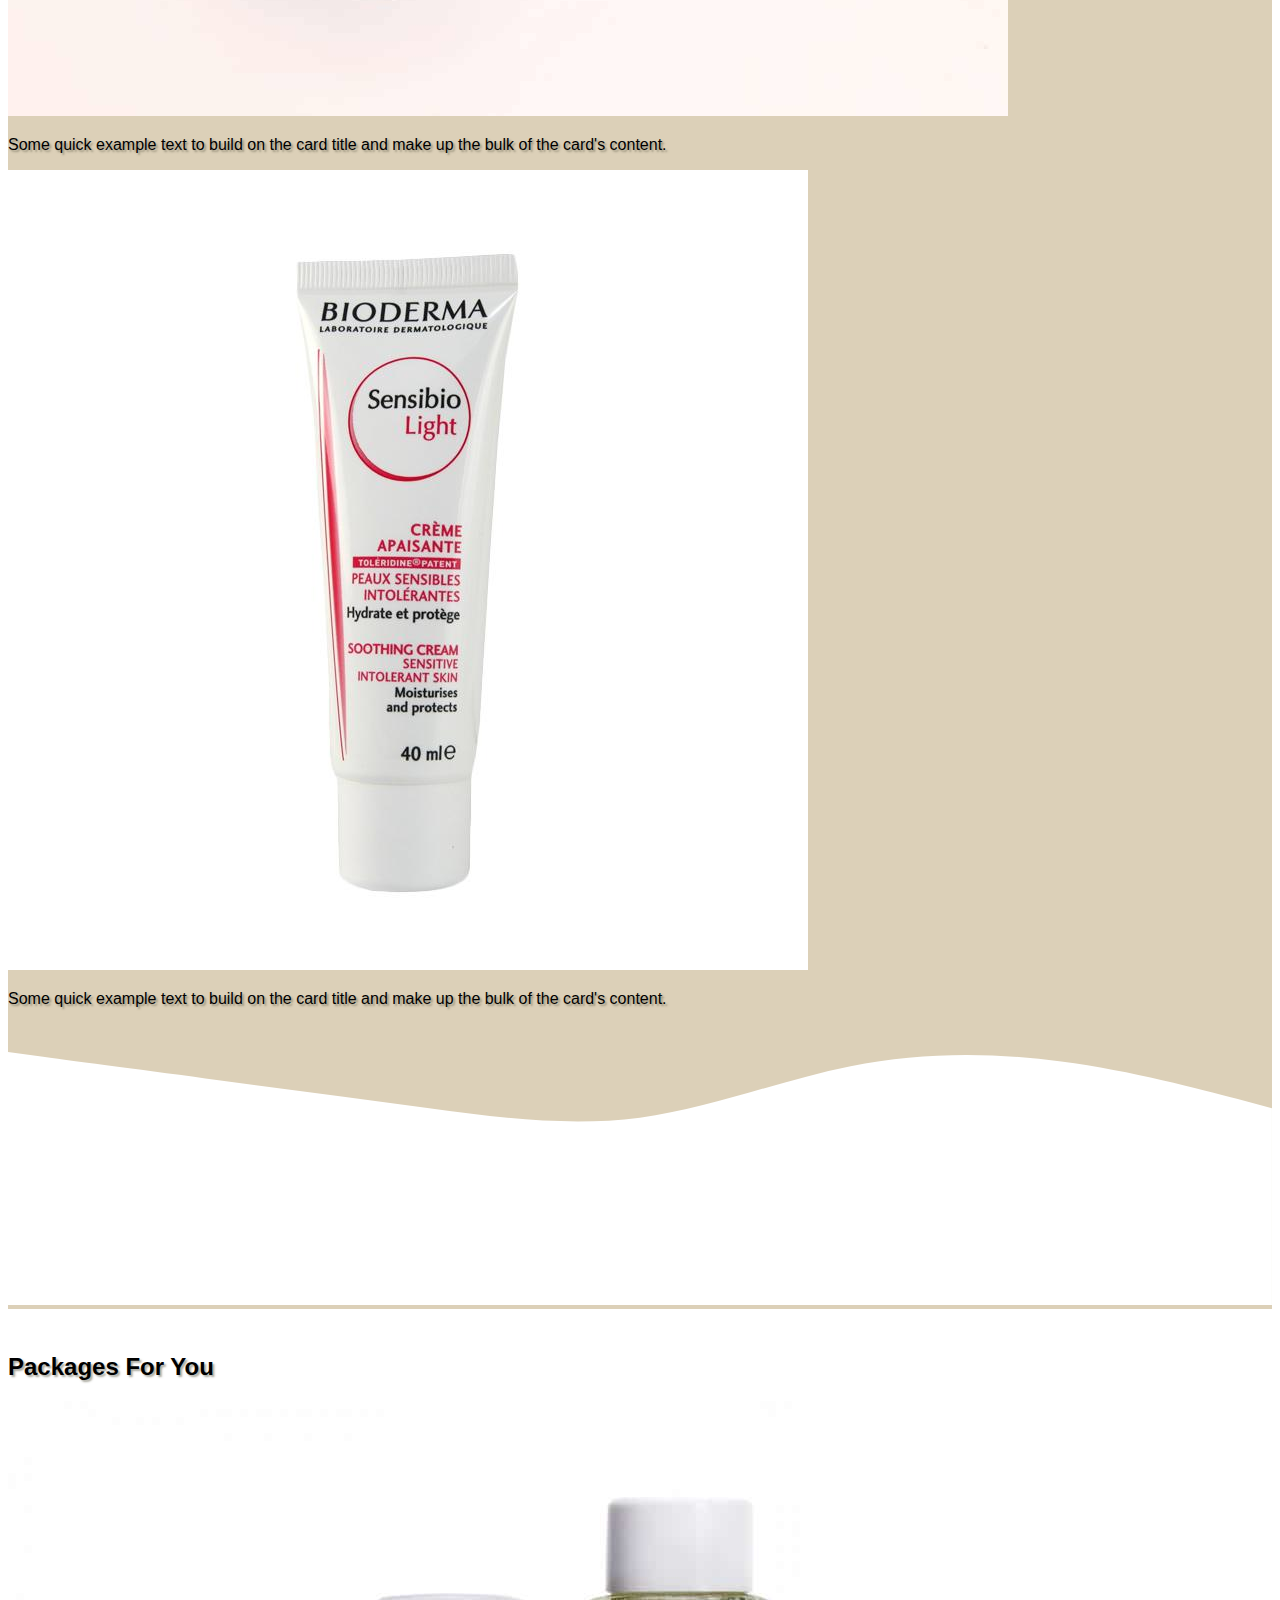
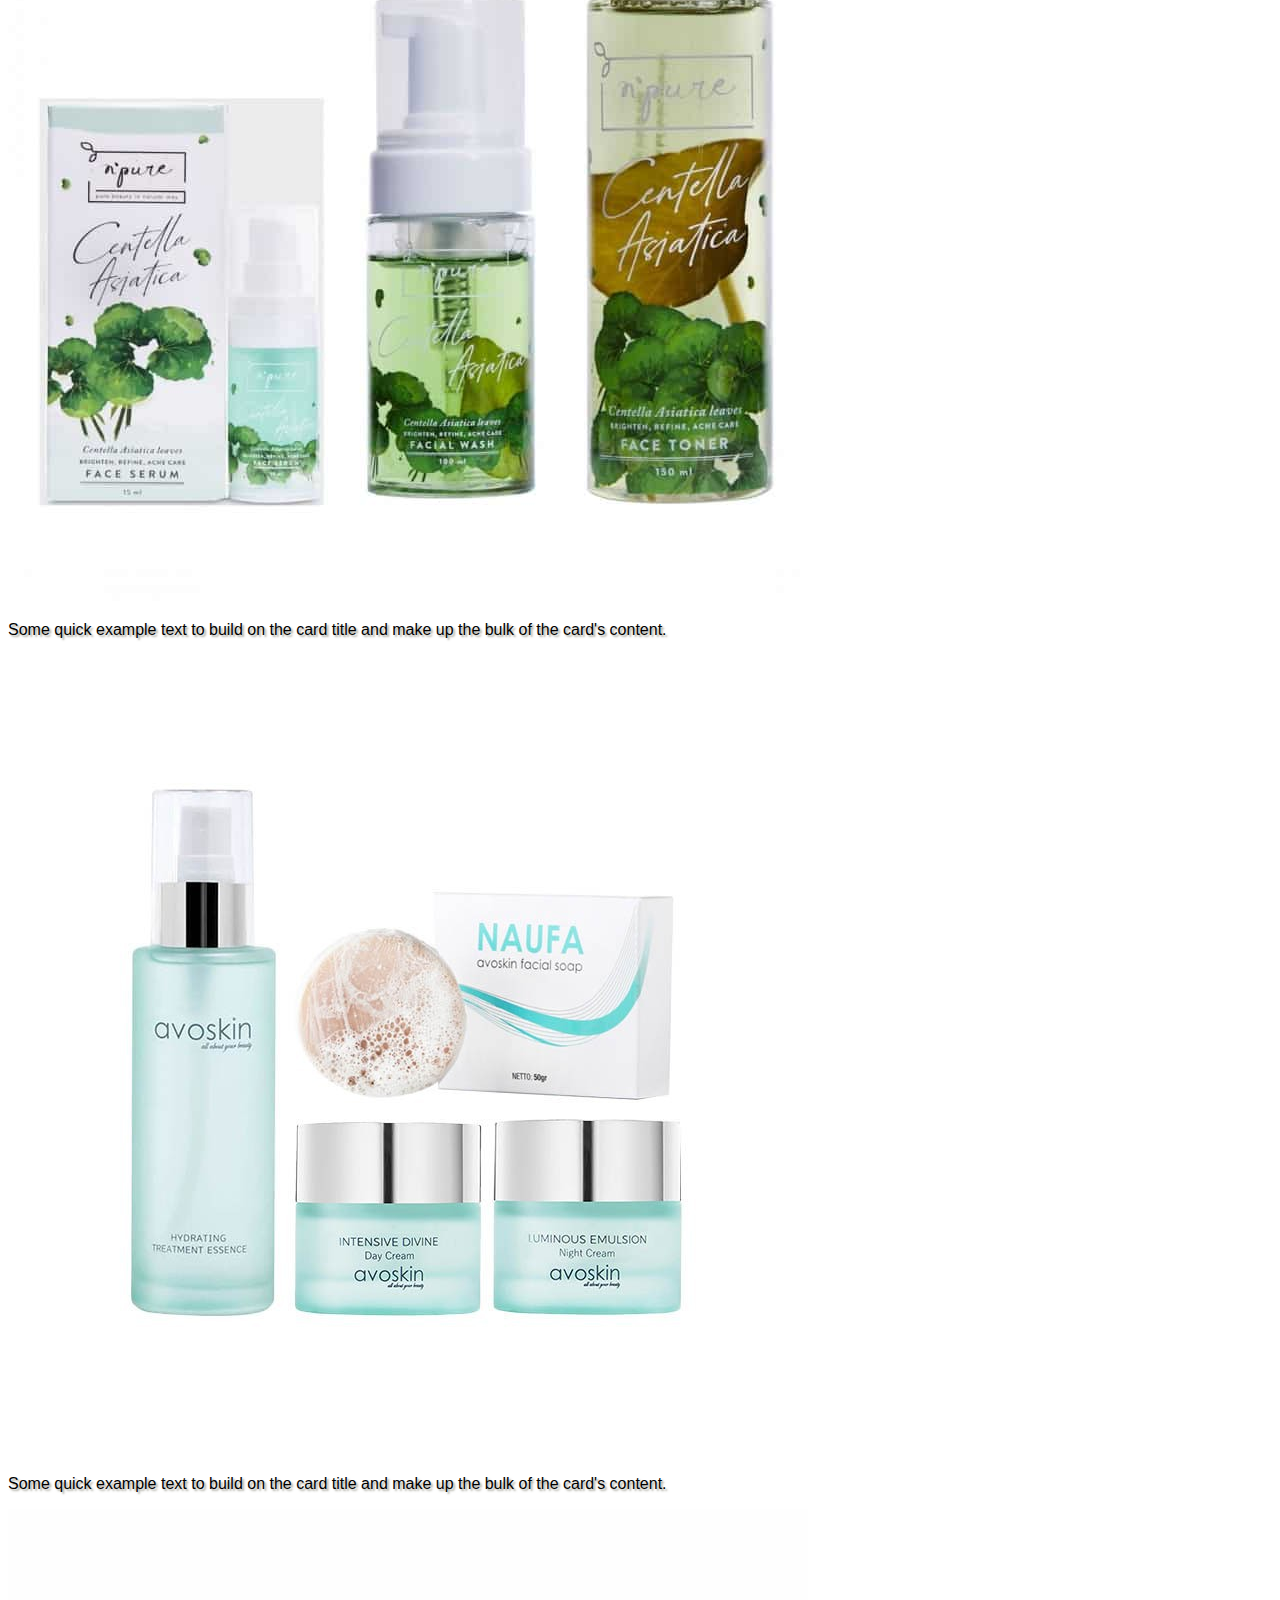
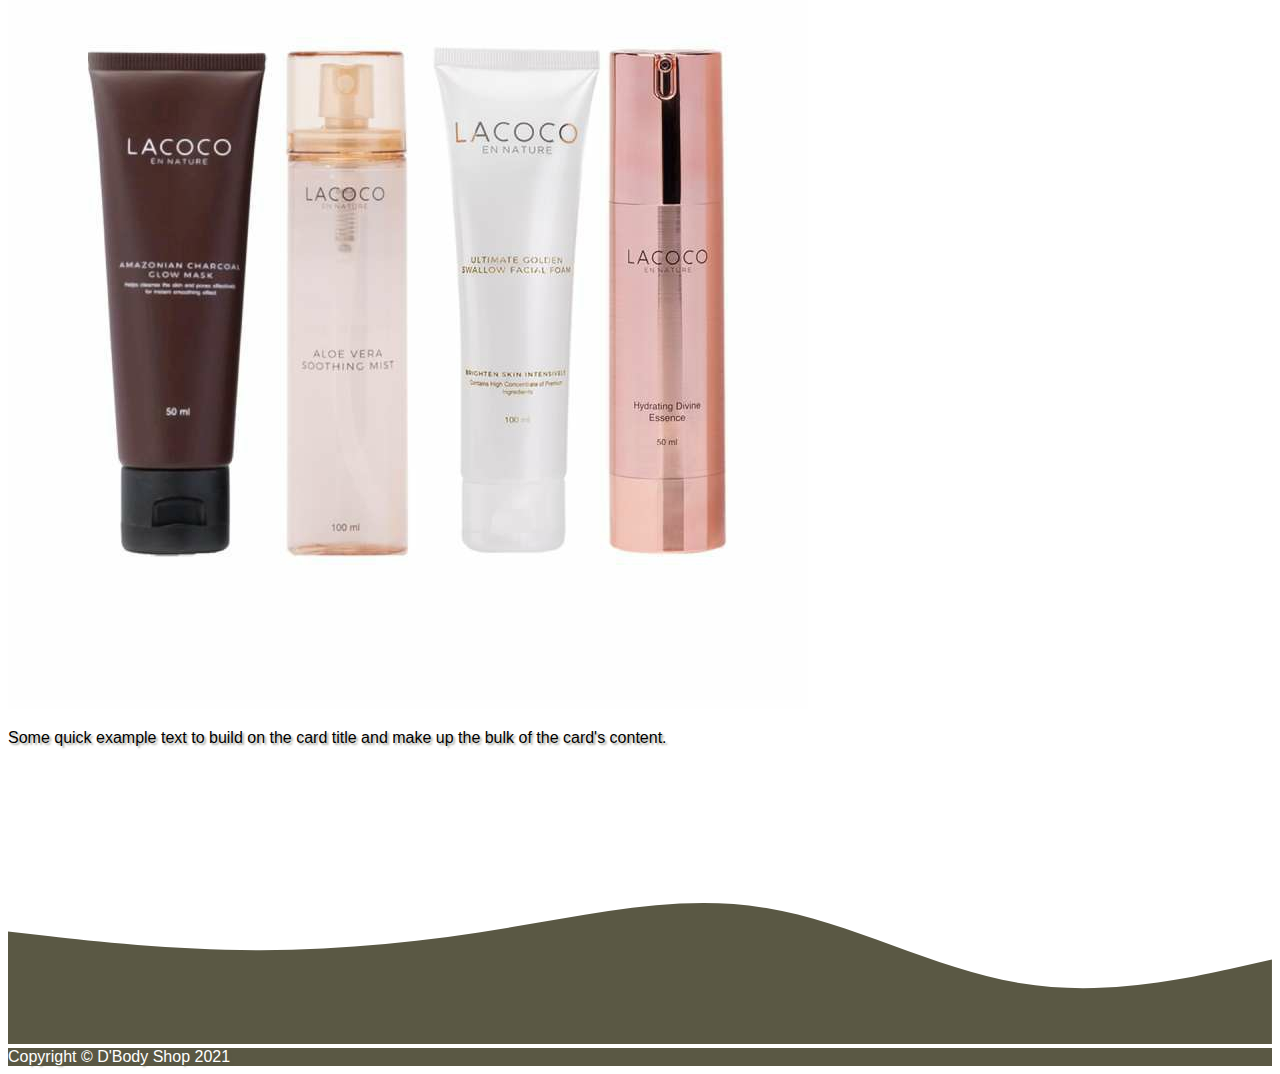
==== commit 96f20431: "Add homepage with Materialize framework" ====
--- a/index.html
+++ b/index.html
@@ -1,93 +1,322 @@
 <!doctype html>
 <html lang="en">
+
 <head>
-    <!-- Required meta tags -->
-    <meta charset="utf-8">
-    <meta name="viewport" content="width=device-width, initial-scale=1, shrink-to-fit=no">
-
-    <!-- Bootstrap CSS -->
-    <link rel="stylesheet" href="https://cdn.jsdelivr.net/npm/bootstrap@4.6.0/dist/css/bootstrap.min.css" integrity="sha384-B0vP5xmATw1+K9KRQjQERJvTumQW0nPEzvF6L/Z6nronJ3oUOFUFpCjEUQouq2+l" crossorigin="anonymous">
-
-    <!-- My CSS -->
-    <link rel="stylesheet" href="css/main.css">
-
-    <title>D'Body Shop</title>
+  <!-- Required meta tags -->
+  <meta charset="utf-8">
+  <meta name="viewport" content="width=device-width, initial-scale=1">
+
+  <!-- Bootstrap CSS -->
+  <link href="https://cdn.jsdelivr.net/npm/bootstrap@5.0.1/dist/css/bootstrap.min.css" rel="stylesheet"
+    integrity="sha384-+0n0xVW2eSR5OomGNYDnhzAbDsOXxcvSN1TPprVMTNDbiYZCxYbOOl7+AMvyTG2x" crossorigin="anonymous">
+
+  <!-- My CSS -->
+  <link rel="stylesheet" href="css/main.css">
+
+  <title>D'Body Shop</title>
 </head>
 
 <body>
-<!-- NavBar -->
-<div class="container my-4">
-  <nav class="navbar navbar-expand-lg navbar-light bg-transparent custom-nav">
-    <a class="navbar-brand" href="#"></a>
-    <button class="navbar-toggler" type="button" data-toggle="collapse" data-target="#navbarNavDropdown" aria-controls="navbarNavDropdown" aria-expanded="false" aria-label="Toggle navigation">
-      <span class="navbar-toggler-icon"></span>
-    </button>
-    <div class="collapse navbar-collapse justify-content-center" id="navbarNavDropdown">
-      <ul class="navbar-nav">
-        <li class="nav-item active">
-          <a class="nav-link home" href="#">Home</a>
-        </li>
-        <li class="nav-item">
-          <a class="nav-link navLink" href="#">About</a>
-        </li>
-        <li class="nav-item">
-          <a class="nav-link navLink" href="#">Package</a>
-        </li>
-        <li class="nav-item">
-          <a class="nav-link navLink" href="#">Products</a>
-        </li>
-        <li class="nav-item">
-          <a class="nav-link navLink" href="#">Contact</a>
-        </li>
-        <li class="nav-item dropdown">
-          <a class="nav-link navLink dropdown-toggle" href="#" id="navbarDropdownMenuLink" role="button" data-toggle="dropdown" aria-haspopup="true" aria-expanded="false">
-            Tugas
-          </a>
-          <div class="dropdown-menu" aria-labelledby="navbarDropdownMenuLink">
-            <a class="dropdown-item" href="#">12201340_Fauzan Fadli</a>
-            <a class="dropdown-item" href="#">12200549_Endang Tri Lestari</a>
-            <a class="dropdown-item" href="#">12200470_Muhammad Syamsuri</a>
-            <a class="dropdown-item" href="#">12201467_Ristiani Masfufah </a>
-          </div>
-        </li>
-      </ul>
-    </div>
-  </nav>
-</div>
-
-<div class="container">
+  <!-- NavBar -->
+  <div class="container my-4">
+    <nav class="navbar navbar-expand-lg navbar-light bg-transparent custom-nav">
+      <div class="container-fluid">
+        <a class="navbar-brand" href="#"></a>
+        <button class="navbar-toggler" type="button" data-bs-toggle="collapse" data-bs-target="#navbarNavDropdown"
+          aria-controls="navbarNavDropdown" aria-expanded="false" aria-label="Toggle navigation">
+          <span class="navbar-toggler-icon"></span>
+        </button>
+        <div class="collapse navbar-collapse justify-content-center" id="navbarNavDropdown">
+          <ul class="navbar-nav">
+            <li class="nav-item">
+              <a class="nav-link active home" aria-current="page" href="homepage/index.html">Home</a>
+            </li>
+            <li class="nav-item">
+              <a class="nav-link navLink" href="#about">About</a>
+            </li>
+            <li class="nav-item">
+              <a class="nav-link navLink" href="#products">Products</a>
+            </li>
+            <li class="nav-item">
+              <a class="nav-link navLink" href="#packages">Packages</a>
+            </li>
+            <li class="nav-item dropdown">
+              <a class="nav-link dropdown-toggle navLink" href="#" id="navbarDropdownMenuLink" role="button"
+                data-bs-toggle="dropdown" aria-expanded="false">
+                Tugas
+              </a>
+              <ul class="dropdown-menu" aria-labelledby="navbarDropdownMenuLink">
+                <li><a class="dropdown-item" href="tugas/">12201340_Fauzan Fadli</a></li>
+                <li><a class="dropdown-item" href="#">12200549_Endang Tri Lestari</a></li>
+                <li><a class="dropdown-item" href="#">12200470_Muhammad Syamsuri</a></li>
+                <li><a class="dropdown-item" href="#">12201467_Ristiani Masfufah</a></li>
+              </ul>
+            </li>
+          </ul>
+        </div>
+      </div>
+    </nav>
+  </div>
+
+  <!-- MainText -->
+  <div class="container">
     <div class="row main-text justify-content-end">
-        <div class="col-12 col-lg-6">
-            <img id="logo" src="img/logo.png" alt="D'Body Care Center - logo">
-            <span id="instanceName">D'Body Care Center</span>
-            <h1>a healthy heart<br>is a wealthy start.</h1>
-            <p>Buy a wide variety of facial and body care products and beauty products online at the best prices only on D'Body Shop website</p>
-            <br>
-            <a href="#" id="btn">Shop Now</a>
-            <br><br><br><br>
-            <a href="https://www.instagram.com"><img id="icon" src="img/ic-ig.png" alt="Instagram Logo">
-            <span id="iconText">@dbodyshopstore</span></a>
-            <a href="https://line.me"><img id="icon" src="img/ic-line.png" alt="Line Logo">
-            <span id="iconText">D'Body Care Store</span></a>
-            <a href="https://www.facebook.com"><img id="icon" src="img/ic-fb.png" alt="Facebook Logo">
-            <span id="iconText">D'Body Care Store</span></a>
-        </div>
-    </div>
-</div>
-
-    <h1>Hello, world!</h1>
-
-    <!-- Optional JavaScript; choose one of the two! -->
-
-    <!-- Option 1: jQuery and Bootstrap Bundle (includes Popper) -->
-    <script src="https://code.jquery.com/jquery-3.5.1.slim.min.js" integrity="sha384-DfXdz2htPH0lsSSs5nCTpuj/zy4C+OGpamoFVy38MVBnE+IbbVYUew+OrCXaRkfj" crossorigin="anonymous"></script>
-    <script src="https://cdn.jsdelivr.net/npm/bootstrap@4.6.0/dist/js/bootstrap.bundle.min.js" integrity="sha384-Piv4xVNRyMGpqkS2by6br4gNJ7DXjqk09RmUpJ8jgGtD7zP9yug3goQfGII0yAns" crossorigin="anonymous"></script>
-
-    <!-- Option 2: Separate Popper and Bootstrap JS -->
-    <!--
-    <script src="https://code.jquery.com/jquery-3.5.1.slim.min.js" integrity="sha384-DfXdz2htPH0lsSSs5nCTpuj/zy4C+OGpamoFVy38MVBnE+IbbVYUew+OrCXaRkfj" crossorigin="anonymous"></script>
-    <script src="https://cdn.jsdelivr.net/npm/popper.js@1.16.1/dist/umd/popper.min.js" integrity="sha384-9/reFTGAW83EW2RDu2S0VKaIzap3H66lZH81PoYlFhbGU+6BZp6G7niu735Sk7lN" crossorigin="anonymous"></script>
-    <script src="https://cdn.jsdelivr.net/npm/bootstrap@4.6.0/dist/js/bootstrap.min.js" integrity="sha384-+YQ4JLhjyBLPDQt//I+STsc9iw4uQqACwlvpslubQzn4u2UU2UFM80nGisd026JF" crossorigin="anonymous"></script>
-    -->
+      <div class="col-12 col-lg-6">
+        <img id="logo" src="img/logo-new.png" alt="D'Body Care Center - logo">
+        <span id="instanceName">D'Body Care Center</span>
+        <h1>a healthy heart<br>is a wealthy start.</h1>
+        <p>Buy a wide variety of facial and body care products and beauty products online at the best prices only on
+          D'Body Shop website</p>
+        <br>
+        <a href="homepage/index.html" id="btn">Shop Now</a>
+        <br><br><br><br>
+        <a href="https://www.instagram.com"><img id="icon" src="img/ic-ig.png" alt="Instagram Logo">
+          <span id="iconText">@dbodyshopstore</span></a>
+        <a href="https://line.me"><img id="icon" src="img/ic-line.png" alt="Line Logo">
+          <span id="iconText">D'Body Care Store</span></a>
+        <a href="https://www.facebook.com"><img id="icon" src="img/ic-fb.png" alt="Facebook Logo">
+          <span id="iconText">D'Body Care Store</span></a>
+      </div>
+    </div>
+  </div>
+  <p class="text-end"><a class="attr" href='https://www.freepik.com/psd/mockup'>Mockup psd created by freepik -
+      www.freepik.com</a></p>
+  <svg class="wave1" xmlns="http://www.w3.org/2000/svg" viewBox="0 0 1440 320">
+    <path fill="#ffffff" fill-opacity="1"
+      d="M0,96L34.3,117.3C68.6,139,137,181,206,181.3C274.3,181,343,139,411,133.3C480,128,549,160,617,181.3C685.7,203,754,213,823,208C891.4,203,960,181,1029,186.7C1097.1,192,1166,224,1234,229.3C1302.9,235,1371,213,1406,202.7L1440,192L1440,320L1405.7,320C1371.4,320,1303,320,1234,320C1165.7,320,1097,320,1029,320C960,320,891,320,823,320C754.3,320,686,320,617,320C548.6,320,480,320,411,320C342.9,320,274,320,206,320C137.1,320,69,320,34,320L0,320Z">
+    </path>
+  </svg>
+
+  <!-- About -->
+  <div class="container" id="about">
+    <div class="row">
+      <div class="col text-center mb-3">
+        <h2>About Us</h2>
+      </div>
+    </div>
+    <div class="row justify-content-center fs-5 text-center">
+      <div class="col-md-4">
+        <p>D'Body Shop brings beauty products from the best natural ingredients. Each product is made from high quality
+          natural ingredients so that everyone can have young, healthy and beautiful skin.</p>
+      </div>
+      <div class="col-md-4">
+        <p>Get a variety of D'body shop products and enjoy the following facilitie for free Shipping, cash on delivery
+          all over Jabodetabek. Also get various kinds of skincare promos up to 40% that you shouldn't miss! Enjoy a
+          variety of attractive promos from Payday on D'body Shop</p>
+      </div>
+    </div>
+  </div>
+  <svg xmlns="http://www.w3.org/2000/svg" viewBox="0 0 1440 320">
+    <path fill="#dcd0b8" fill-opacity="1"
+      d="M0,32L40,53.3C80,75,160,117,240,144C320,171,400,181,480,165.3C560,149,640,107,720,106.7C800,107,880,149,960,186.7C1040,224,1120,256,1200,245.3C1280,235,1360,181,1400,154.7L1440,128L1440,320L1400,320C1360,320,1280,320,1200,320C1120,320,1040,320,960,320C880,320,800,320,720,320C640,320,560,320,480,320C400,320,320,320,240,320C160,320,80,320,40,320L0,320Z">
+    </path>
+  </svg>
+
+  <!-- Products -->
+  <section id="products">
+    <div class="container">
+      <div class="row mb-3">
+        <div class="col text-center">
+          <h2>Our Products</h2>
+        </div>
+      </div>
+      <div class="row flex-row flex-nowrap overflow-auto">
+        <!-- justify-content-evenly -->
+
+        <div class="col-md-4 mb-3">
+          <div class="card">
+            <img src="products/pro1.jpeg" class="card-img-top" alt="Product_1">
+            <div class="card-body">
+              <p class="card-text">Some quick example text to build on the card title and make up the bulk of the card's
+                content.</p>
+            </div>
+          </div>
+        </div>
+
+        <div class="col-md-4 mb-3">
+          <div class="card">
+            <img src="products/pro2.jpg" class="card-img-top" alt="Product_2">
+            <div class="card-body">
+              <p class="card-text">Some quick example text to build on the card title and make up the bulk of the card's
+                content.</p>
+            </div>
+          </div>
+        </div>
+
+        <div class="col-md-4 mb-3">
+          <div class="card">
+            <img src="products/pro3.jpeg" class="card-img-top" alt="Product_3">
+            <div class="card-body">
+              <p class="card-text">Some quick example text to build on the card title and make up the bulk of the card's
+                content.</p>
+            </div>
+          </div>
+        </div>
+
+        <div class="col-md-4 mb-3">
+          <div class="card">
+            <img src="products/pro4.png" class="card-img-top" alt="Product_4">
+            <div class="card-body">
+              <p class="card-text">Some quick example text to build on the card title and make up the bulk of the card's
+                content.</p>
+            </div>
+          </div>
+        </div>
+
+        <div class="col-md-4 mb-3">
+          <div class="card">
+            <img src="products/pro5.jpeg" class="card-img-top" alt="Product_5">
+            <div class="card-body">
+              <p class="card-text">Some quick example text to build on the card title and make up the bulk of the card's
+                content.</p>
+            </div>
+          </div>
+        </div>
+
+        <div class="col-md-4 mb-3">
+          <div class="card">
+            <img src="products/pro6.jpg" class="card-img-top" alt="Product_6">
+            <div class="card-body">
+              <p class="card-text">Some quick example text to build on the card title and make up the bulk of the card's
+                content.</p>
+            </div>
+          </div>
+        </div>
+
+        <div class="col-md-4 mb-3">
+          <div class="card">
+            <img src="products/pro7.png" class="card-img-top" alt="Product_7">
+            <div class="card-body">
+              <p class="card-text">Some quick example text to build on the card title and make up the bulk of the card's
+                content.</p>
+            </div>
+          </div>
+        </div>
+
+        <div class="col-md-4 mb-3">
+          <div class="card">
+            <img src="products/pro8.jpg" class="card-img-top" alt="Product_8">
+            <div class="card-body">
+              <p class="card-text">Some quick example text to build on the card title and make up the bulk of the card's
+                content.</p>
+            </div>
+          </div>
+        </div>
+
+        <div class="col-md-4 mb-3">
+          <div class="card">
+            <img src="products/pro9.png" class="card-img-top" alt="Product_9">
+            <div class="card-body">
+              <p class="card-text">Some quick example text to build on the card title and make up the bulk of the card's
+                content.</p>
+            </div>
+          </div>
+        </div>
+
+        <div class="col-md-4 mb-3">
+          <div class="card">
+            <img src="products/scarlett-whitening-body-lotion-scarlet-whitening-body-lotion.jpg" class="card-img-top"
+              alt="Product_10">
+            <div class="card-body">
+              <p class="card-text">Some quick example text to build on the card title and make up the bulk of the card's
+                content.</p>
+            </div>
+          </div>
+        </div>
+
+        <div class="col-md-4 mb-3">
+          <div class="card">
+            <img src="products/sleeping-mask.jpg" class="card-img-top" alt="Product_11">
+            <div class="card-body">
+              <p class="card-text">Some quick example text to build on the card title and make up the bulk of the card's
+                content.</p>
+            </div>
+          </div>
+        </div>
+
+        <div class="col-md-4 mb-3">
+          <div class="card">
+            <img src="products/bioderma-sensibio-light-cream-40ml.jpg" class="card-img-top" alt="Product_***">
+            <div class="card-body">
+              <p class="card-text">Some quick example text to build on the card title and make up the bulk of the card's
+                content.</p>
+            </div>
+          </div>
+        </div>
+
+      </div>
+    </div>
+    <svg xmlns="http://www.w3.org/2000/svg" viewBox="0 0 1440 320">
+      <path fill="#ffffff" fill-opacity="1"
+        d="M0,32L40,37.3C80,43,160,53,240,64C320,75,400,85,480,96C560,107,640,117,720,106.7C800,96,880,64,960,48C1040,32,1120,32,1200,42.7C1280,53,1360,75,1400,85.3L1440,96L1440,320L1400,320C1360,320,1280,320,1200,320C1120,320,1040,320,960,320C880,320,800,320,720,320C640,320,560,320,480,320C400,320,320,320,240,320C160,320,80,320,40,320L0,320Z">
+      </path>
+    </svg>
+  </section>
+
+  <!-- Packages -->
+  <section id="packages">
+    <div class="container">
+      <div class="row mb-3">
+        <div class="col text-center">
+          <h2>Packages For You</h2>
+        </div>
+      </div>
+      <div class="row flex-row flex-nowrap overflow-auto">
+        <div class="col-md-4 mb-3">
+          <div class="card">
+            <img src="packages/pack1.jpg" class="card-img-top" alt="Package_1">
+            <div class="card-body">
+              <p class="card-text">Some quick example text to build on the card title and make up the bulk of the card's
+                content.</p>
+            </div>
+          </div>
+        </div>
+
+        <div class="col-md-4 mb-3">
+          <div class="card">
+            <img src="packages/pack2.jpeg" class="card-img-top" alt="Package_2">
+            <div class="card-body">
+              <p class="card-text">Some quick example text to build on the card title and make up the bulk of the card's
+                content.</p>
+            </div>
+          </div>
+        </div>
+
+        <div class="col-md-4 mb-3">
+          <div class="card">
+            <img src="packages/pack3.jpg" class="card-img-top" alt="Package_2">
+            <div class="card-body">
+              <p class="card-text">Some quick example text to build on the card title and make up the bulk of the card's
+                content.</p>
+            </div>
+          </div>
+        </div>
+
+      </div>
+    </div>
+    <svg xmlns="http://www.w3.org/2000/svg" viewBox="0 0 1440 320">
+      <path fill="#5a5844" fill-opacity="1"
+        d="M0,192L48,197.3C96,203,192,213,288,213.3C384,213,480,203,576,186.7C672,171,768,149,864,165.3C960,181,1056,235,1152,250.7C1248,267,1344,245,1392,234.7L1440,224L1440,320L1392,320C1344,320,1248,320,1152,320C1056,320,960,320,864,320C768,320,672,320,576,320C480,320,384,320,288,320C192,320,96,320,48,320L0,320Z">
+      </path>
+    </svg>
+  </section>
+
+  <footer class="text-center">
+    Copyright &copy; D'Body Shop 2021
+  </footer>
+
+  <!-- Optional JavaScript; choose one of the two! -->
+
+  <!-- Option 1: Bootstrap Bundle with Popper -->
+  <script src="https://cdn.jsdelivr.net/npm/bootstrap@5.0.1/dist/js/bootstrap.bundle.min.js"
+    integrity="sha384-gtEjrD/SeCtmISkJkNUaaKMoLD0//ElJ19smozuHV6z3Iehds+3Ulb9Bn9Plx0x4"
+    crossorigin="anonymous"></script>
+
+  <!-- Option 2: Separate Popper and Bootstrap JS -->
+  <!--
+  <script src="https://cdn.jsdelivr.net/npm/@popperjs/core@2.9.2/dist/umd/popper.min.js" integrity="sha384-IQsoLXl5PILFhosVNubq5LC7Qb9DXgDA9i+tQ8Zj3iwWAwPtgFTxbJ8NT4GN1R8p" crossorigin="anonymous"></script>
+  <script src="https://cdn.jsdelivr.net/npm/bootstrap@5.0.1/dist/js/bootstrap.min.js" integrity="sha384-Atwg2Pkwv9vp0ygtn1JAojH0nYbwNJLPhwyoVbhoPwBhjQPR5VtM2+xf0Uwh9KtT" crossorigin="anonymous"></script>
+  -->
 </body>
+
 </html>--- a/css/main.css
+++ b/css/main.css
@@ -1,21 +1,26 @@
 body {
   font-family: "Montserrat", sans-serif;
   text-shadow: 2px 2px 2px rgba(90, 88, 68, 0.5);
-}
-body::before {
-  content: "";
   background-image: url(../img/bg.png);
   background-position: top;
   background-repeat: no-repeat;
   background-size: 100vmax;
-  opacity: 0.1;
-  position: absolute;
-  top: 0;
-  bottom: 0;
-  left: 0;
-  right: 0;
+}
+body .wave1 {
+  margin-top: -8em;
+}
+body .attr {
+  font-size: 0.5rem;
+}
+body footer {
+  background-color: #5a5844;
+  color: white;
 }
 
+.custom-nav .navbar-brand img {
+  width: 30px;
+  height: 30px;
+}
 .custom-nav #navbarNavDropdown .navbar-nav .nav-item .home {
   font-weight: 700;
 }
@@ -24,17 +29,19 @@
 }
 .custom-nav #navbarNavDropdown .navbar-nav .nav-item .home, .custom-nav #navbarNavDropdown .navbar-nav .nav-item .navLink {
   color: #5a5844;
-  margin-left: 1.7em;
-  margin-right: 1.7em;
+  margin-left: 1em;
+  margin-right: 1em;
   transition: 0.3s;
   font-size: 1.3rem;
+  border: 0;
+  border: 2px solid transparent;
+  padding: 0 1.5em;
 }
 .custom-nav #navbarNavDropdown .navbar-nav .nav-item .home:hover, .custom-nav #navbarNavDropdown .navbar-nav .nav-item .navLink:hover {
-  background-color: #5a5844;
-  color: #eaeeed;
-  padding-left: 0.5em;
-  padding-right: 0.5em;
+  background-color: transparent;
+  color: #3d3c2e;
   border-radius: 2em;
+  border: 2px solid #5a5844;
 }
 
 .main-text {
@@ -42,7 +49,7 @@
   margin-right: 8em;
 }
 .main-text #logo {
-  width: 60px;
+  width: 70px;
 }
 .main-text #instanceName {
   text-transform: uppercase;
@@ -77,7 +84,7 @@
   text-shadow: 2px 2px 2px rgba(234, 238, 237, 0.5);
 }
 .main-text #btn:hover {
-  color: black;
+  color: #030302;
   background-color: transparent;
   border: 1px solid #5a5844;
   text-shadow: 2px 2px 2px rgba(90, 88, 68, 0.5);
@@ -95,4 +102,12 @@
   margin-right: 1em;
 }
 
+#products {
+  background-color: #dcd0b8;
+}
+
+#products, #about, #packages {
+  padding-top: 1.5rem;
+}
+
 /*# sourceMappingURL=main.css.map */
